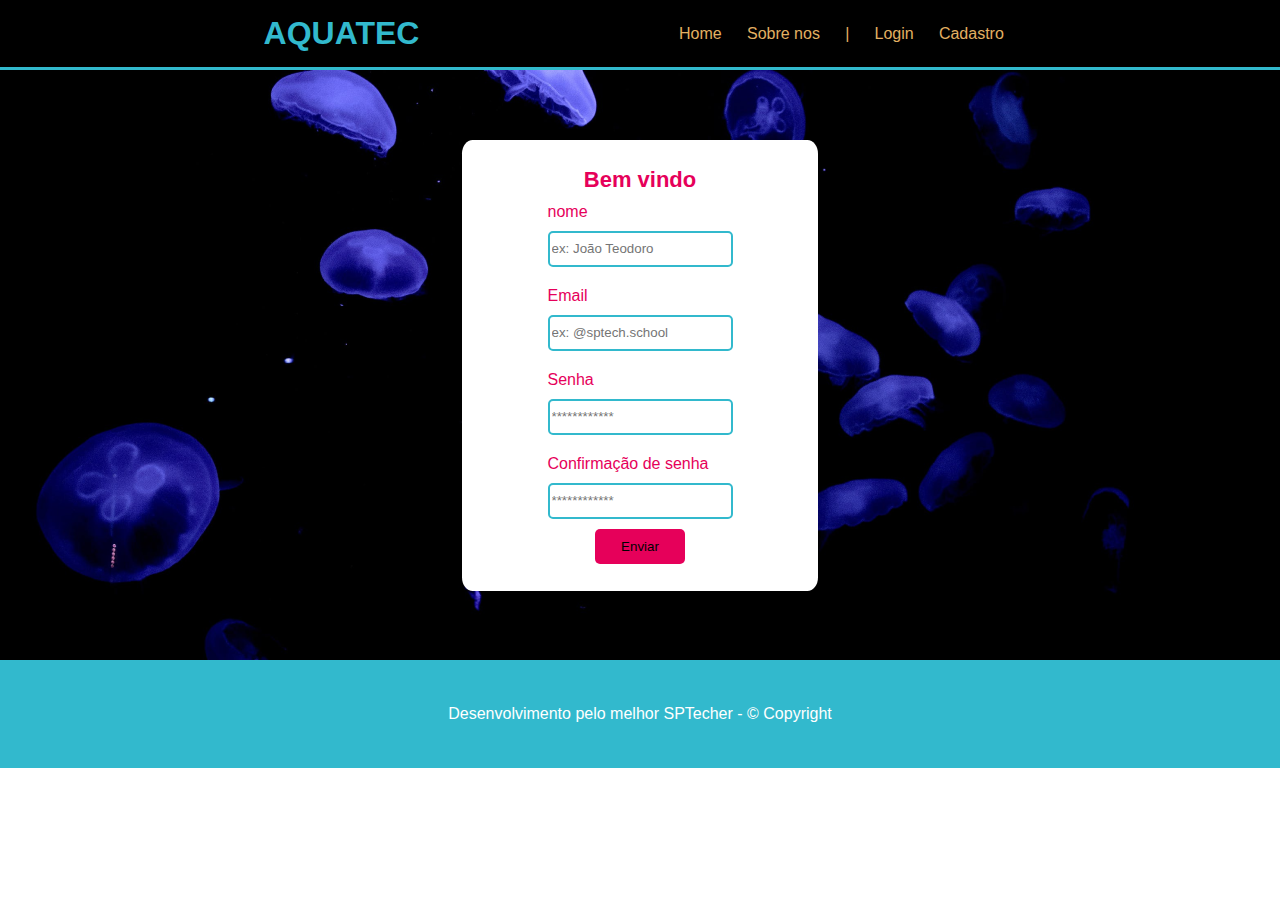
==== public/cadastro.html @ 3767c0c7 "criação tela cadastro" ====
<!DOCTYPE html>
<html lang="en">
<head>
    <meta charset="UTF-8">
    <meta http-equiv="X-UA-Compatible" content="IE=edge">
    <meta name="viewport" content="width=device-width, initial-scale=1.0">
    <title>Aquatech</title>
</head>
<body>

    <!DOCTYPE html>
<html lang="en">
<head>
    <meta charset="UTF-8">
    <meta http-equiv="X-UA-Compatible" content="IE=edge">
    <meta name="viewport" content="width=device-width, initial-scale=1.0">
    <link rel="stylesheet" href="../css/style.css">
    <link rel="stylesheet" href="../css/cadastro.css">
    <title>Login</title>
</head>
<body>

    <div class="header">
        <div class="container">
            <h1><a href="index.html">AQUATEC</a></h1>

            <div class="navbar">
                <ul>
                    <li>Home</li>
                    <li>Sobre nos</li>
                    <li>|</li>
                    <li><a href="login.html">Login</a></li>
                    <li>Cadastro</li>
                </ul>
            </div>
        </div>
    </div>

    <div class="banner">
        <div class="container">

            <div class="caixa-formulario">
                <h2>Bem vindo</h2>
                    <div class="campo">
                        <label>nome</label>
                        <input placeholder="ex: João Teodoro" id="nome">
                    </div>

                    <div class="campo">
                        <label>Email</label>
                        <input placeholder="ex: @sptech.school" id="email">
                    </div>

                    <div class="campo">
                        <label>Senha</label>
                        <input placeholder="************" id="password">
                    </div>

                    <div class="campo">
                        <label>Confirmação de senha</label>
                        <input placeholder="************" id="Confpassword">
                    </div>

                    <button onclick="">Enviar</button>
            </div>

        </div>
    </div>

    <div class="footer">
        <div class="container">
            <p>Desenvolvimento pelo melhor SPTecher - &copy; Copyright</p>
        </div>
    </div>
    
</body>
</html>
    
</body>
</html>
---- css/style.css ----
*{
    margin: 0;
    padding: 0;
    color: white;
    font-family: Arial, Helvetica, sans-serif;
}

/*header*/
.header{
    padding: 15px;
    border-bottom: 3px solid #32b9cd;
    background-color: black;
}

.container{
    margin: 0 auto;
    width: 80%;
    display: flex;
    align-items: center;
    justify-content: space-around;
}
.container h1 a{
    text-decoration: none;
    color: #32b9cd;
}

h1{
    color: #32b9cd;
    font-weight: 800;
}

.navbar ul{
    display: flex;
    width: 350px;
    justify-content: space-around;
    list-style: none;
}

.navbar ul li{
    color: #e3b062;
}

.navbar ul li a{
    color:#e3b062;
    text-decoration: none;
    cursor: pointer;
}

/*banner*/
.banner{
    background-image: url("../src/img/bg-jelly-fish-para_outras_pags.png");
    padding: 100px 0;
}

.banner .container{
    height: 390px;
    align-items: center;
    justify-content: center;
}

.banner p{
    width: 280px;
    color: #ffffff;
    font-size: 30px;
}

/*social*/
.social{
    margin: 50px 0;
}

.social .boxs, .box{
    display: flex;
}
.box{
    flex-direction: column;
    align-items: center;
    margin: 0 15px;
}

.box h4{
    margin: 14px 0;
    color: #e6005a;
}

.box p{
    text-align: center;
    color: #000000;
}

.box img{
    width: 150px;
}

/* footer */

.footer{
    padding: 45px 0;
    background-color: #32b9cd;
}
.footer p{
    color: #ffffff;
}
---- css/cadastro.css ----
.caixa-formulario{
    background-color: #ffffff;
    height: 90%;
    width: 25%;
    border-radius: 3%;
    padding: 28px;
    display: flex;
    flex-direction: column;
    padding: 50px 50px;
    justify-content: center;
    align-items: center;
}
.caixa-formulario h2{
    font-size: 22px;
    color: #e6005a;
}

.campo{
    display: flex;
    flex-direction: column;
    margin: 10px 0px;
    justify-content: start;
}
.campo label{
    color: #e6005a;
}
.campo input{
    margin-top: 10px;
    border:2px solid #32b9cd;
    border-radius: 5px;
    height: 28px;
    padding: 2px;
}

.caixa-formulario button{
    height: 20%;
    width: 35%;
    padding: 10px;
    color: black;
    border: none;
    border-radius: 5px;
    background-color: #e6005a;
    cursor: pointer;
}
.caixa-formulario button:hover{
    opacity: 0.8;
}
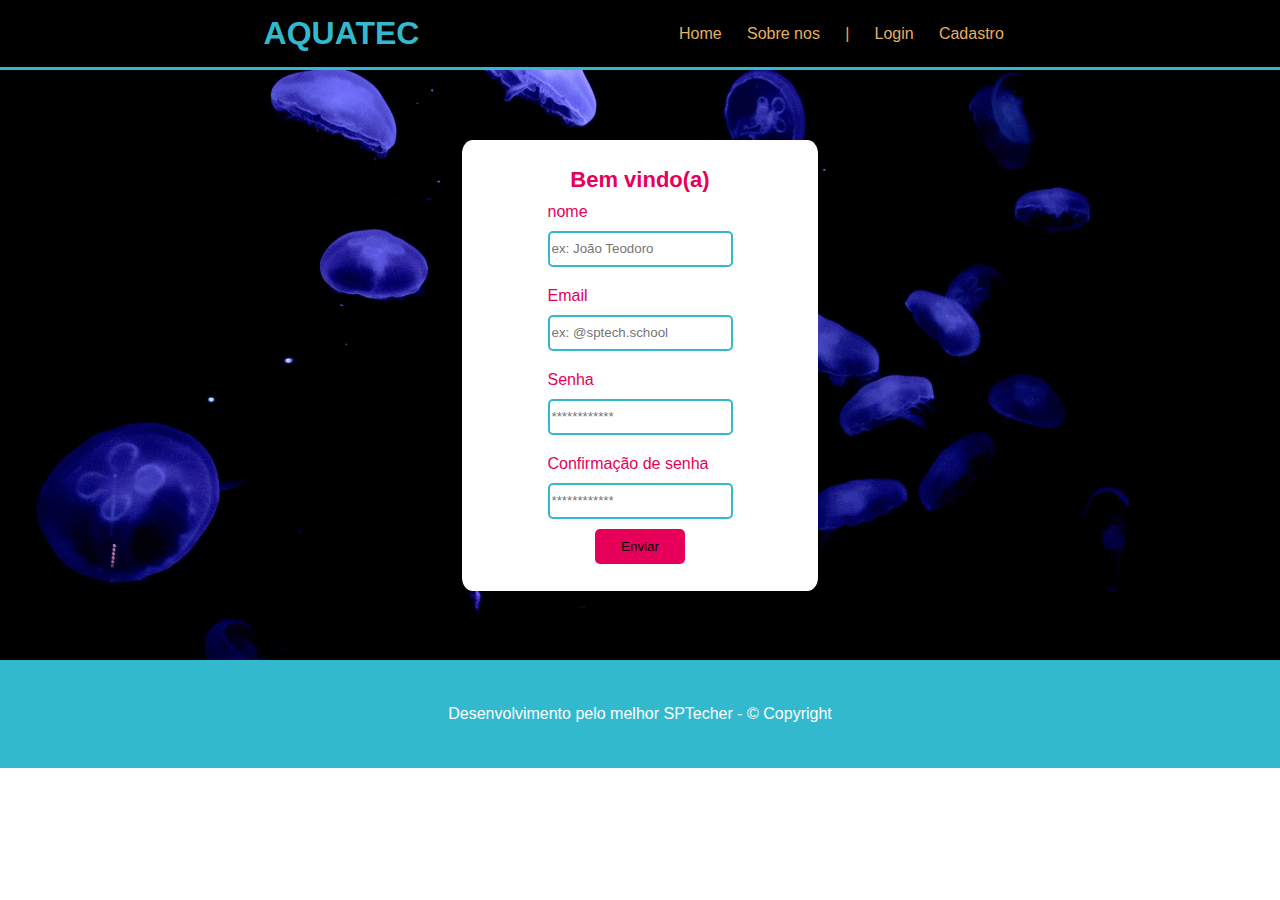
==== commit b208dec9: "tela cadastro" ====
--- a/public/cadastro.html
+++ b/public/cadastro.html
@@ -40,7 +40,7 @@
         <div class="container">
 
             <div class="caixa-formulario">
-                <h2>Bem vindo</h2>
+                <h2>Bem vindo(a)</h2>
                     <div class="campo">
                         <label>nome</label>
                         <input placeholder="ex: João Teodoro" id="nome">
